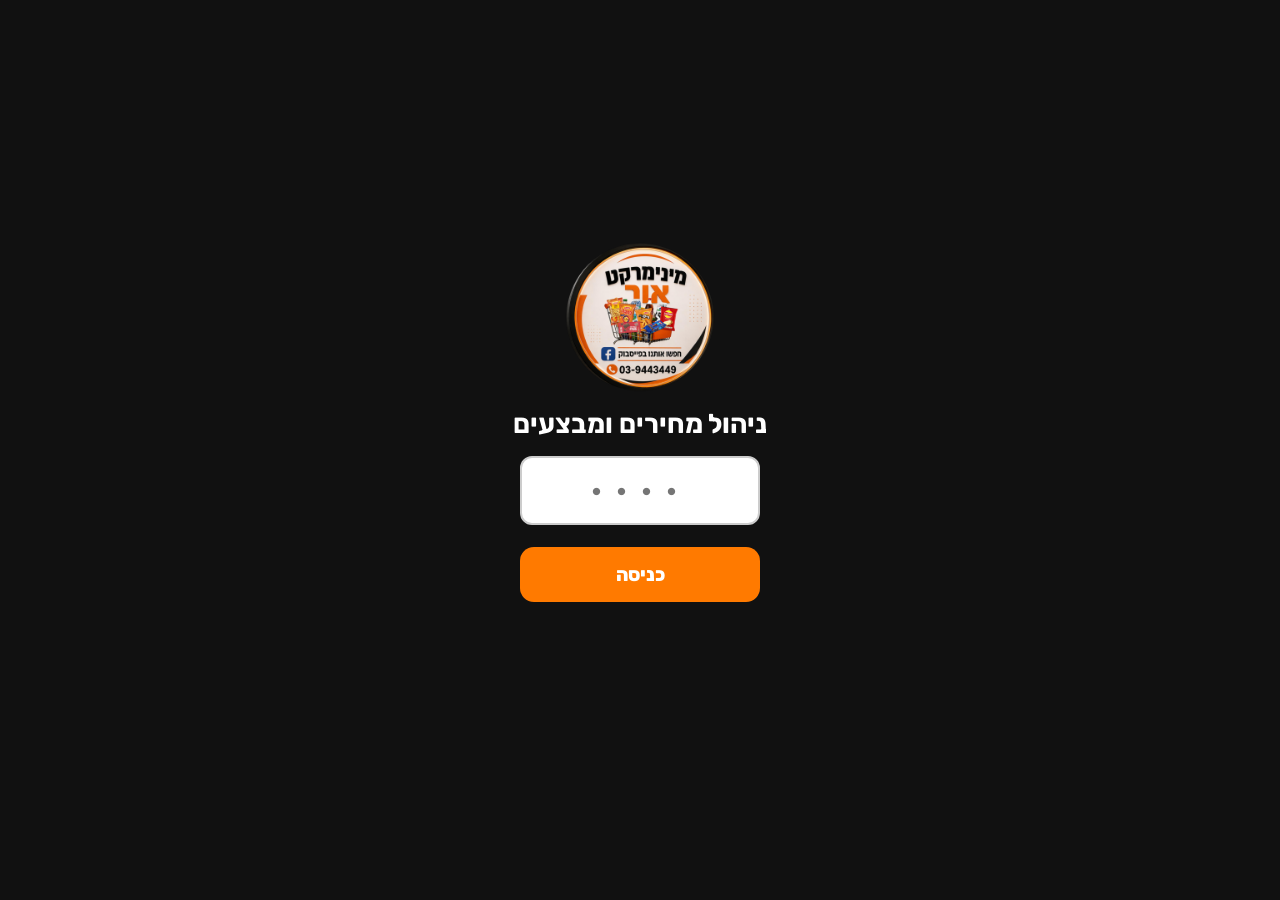
==== admin.html @ f71adf30 "Store backend → Supabase (prices, deals, admin)" ====
<!doctype html><html lang="he" dir="rtl"><head><meta charset="utf-8">
<meta name="viewport" content="width=device-width,initial-scale=1,viewport-fit=cover">
<meta name="robots" content="noindex,nofollow"><title>ניהול – מינימרקט אור</title>
<link rel="icon" href="img/icon-512.png">
<style>
@font-face{font-family:H;src:url(fonts/rubik.ttf)}
*{box-sizing:border-box}body{margin:0;font-family:H,Heebo,Arial,sans-serif;background:#fff;color:#111;font-size:18px}
header{background:#111;color:#fff;padding:14px 16px;display:flex;align-items:center;gap:10px;position:sticky;top:0;z-index:5}
header img{width:44px;height:44px;border-radius:10px;background:#fff}header h1{font-size:20px;margin:0;flex:1}
header button{background:none;border:2px solid #ff7a00;color:#ff7a00;border-radius:12px;padding:8px 12px;font:inherit;font-size:15px}
main{padding:14px;max-width:680px;margin:auto}
.tabs{display:flex;gap:8px;margin-bottom:14px}.tabs button{flex:1;padding:14px;font:inherit;font-weight:800;border:3px solid #111;border-radius:14px;background:#fff}
.tabs button.on{background:#ff7a00;border-color:#ff7a00;color:#fff}
.card{display:flex;gap:12px;align-items:center;border:2px solid #eee;border-radius:16px;padding:10px;margin-bottom:10px;background:#fff}
.card img{width:72px;height:72px;object-fit:contain;border-radius:10px;background:#f6f6f6;flex:none}
.card .b{flex:1;min-width:0}.card .n{font-weight:800;font-size:17px;line-height:1.2;margin-bottom:6px}
.row{display:flex;gap:8px;align-items:center}
input,select{font:inherit;font-size:20px;padding:12px;border:2px solid #ccc;border-radius:12px;width:100%;min-height:52px;background:#fff;color:#111}
input:focus,select:focus{outline:none;border-color:#ff7a00}
.pr{position:relative;flex:1}.pr input{padding-left:34px;direction:ltr;text-align:right}.pr span{position:absolute;left:12px;top:50%;transform:translateY(-50%);color:#777}
.save{background:#ff7a00;color:#fff;border:0;border-radius:12px;font:inherit;font-weight:800;padding:0 18px;min-height:52px;flex:none}
.save.ok{background:#111}.del{background:#fff;color:#c00;border:2px solid #c00;border-radius:12px;font:inherit;padding:0 14px;min-height:52px}
.big{width:100%;background:#111;color:#fff;border:0;border-radius:14px;padding:16px;font:inherit;font-weight:800;font-size:19px;margin:6px 0 16px}
form.f{border:3px solid #ff7a00;border-radius:16px;padding:14px;margin-bottom:16px;display:grid;gap:10px}form.f h3{margin:0}
label{font-size:15px;font-weight:700;color:#444}.muted{color:#777;font-size:14px}
#login{min-height:100vh;display:flex;flex-direction:column;align-items:center;justify-content:center;gap:16px;padding:24px;background:#111;color:#fff}
#login img{width:150px}#login input{max-width:240px;text-align:center;font-size:34px;letter-spacing:12px;direction:ltr}
#login button{max-width:240px}#login .err{color:#ff9a3c;min-height:24px}
#toast{position:fixed;bottom:24px;left:50%;transform:translateX(-50%) translateY(140px);background:#111;color:#fff;padding:14px 22px;border-radius:14px;border:2px solid #ff7a00;font-weight:800;transition:.25s;z-index:9}
#toast.on{transform:translateX(-50%)}#toast.bad{border-color:#c00}
.hide{display:none!important}.thumbpick{display:flex;gap:10px;align-items:center}.thumbpick img{width:64px;height:64px;object-fit:contain;background:#f6f6f6;border-radius:10px}
</style></head><body>
<section id="login"><img src="img/logo.png" alt=""><h2 style="margin:0">ניהול מחירים ומבצעים</h2>
<input id="pin" type="password" inputmode="numeric" maxlength="4" autocomplete="off" placeholder="••••">
<button class="big save" id="go" style="background:#ff7a00">כניסה</button><div class="err" id="err"></div></section>
<div id="app" class="hide">
<header><img src="img/icon-512.png" alt=""><h1>ניהול – מינימרקט אור</h1><button id="out">יציאה</button></header>
<main>
<div class="tabs"><button data-t="p" class="on">🏷️ מחירון</button><button data-t="d">🔥 מבצעים</button></div>
<div id="tp">
<button class="big" id="addP">➕ הוספת מוצר חדש</button>
<form class="f hide" id="fp"><h3>מוצר חדש</h3>
<label>שם המוצר<input name="name" required></label>
<label>מחיר (אפשר להשאיר ריק)<input name="price" inputmode="decimal"></label>
<label>קטגוריה<input name="cat" list="cats"></label><datalist id="cats"></datalist>
<label>תמונה – צילום/קובץ<input type="file" accept="image/*" name="file"></label>
<label>או קישור לתמונה (https://)<input name="img" dir="ltr"></label>
<button class="save">שמור</button></form>
<input id="q" placeholder="🔍 חיפוש מוצר" style="margin-bottom:12px"><div id="lp"></div></div>
<div id="td" class="hide">
<button class="big" id="addD">➕ מבצע חדש</button><div id="ld"></div>
<p class="muted">מבצע שתאריך התוקף שלו עבר, או שכתוב בו "למחוק", לא יוצג באתר.</p></div>
<p class="muted">מחיר ריק יוצג באתר כ"מחיר יעודכן בקרוב".</p>
</main></div><div id="toast"></div>
<script type="module">
import {SB,SBK,rpc,esc} from './sheet.js';
const $=s=>document.querySelector(s);let PIN=sessionStorage.getItem('mo_pin')||'',DATA=null;
const toast=(t,bad)=>{const e=$('#toast');e.textContent=t;e.className='on'+(bad?' bad':'');clearTimeout(e._t);e._t=setTimeout(()=>e.className='',2200)};
async function call(a,body={}){
 if(a==='image'){const r=await fetch(SB+'/functions/v1/mm-upload',{method:'POST',headers:{'Content-Type':'application/json',apikey:SBK,Authorization:'Bearer '+SBK},body:JSON.stringify({...body,pin:PIN})});
  const d=await r.json().catch(()=>({error:'אין חיבור'}));if(!r.ok||d.error)throw new Error(d.error||'שגיאה');return d}
 const d=await rpc('mm_admin',{p_pin:PIN,p_action:a,p:body});if(d&&d.error)throw new Error(d.error);return d}
const img=u=>u?esc(u):'img/icon-512.png';
function render(){const q=$('#q').value.trim();
 $('#cats').innerHTML=[...new Set(DATA.products.map(p=>p.cat).filter(Boolean))].map(c=>`<option value="${esc(c)}">`).join('');
 $('#lp').innerHTML=DATA.products.filter(p=>!q||p.name.includes(q)).map(p=>`<div class="card" data-id="${p.id}"><img src="${img(p.img)}" alt="" onerror="this.src='img/icon-512.png'"><div class="b"><div class="n">${esc(p.name)}</div>
 <div class="row"><div class="pr"><input class="price" inputmode="decimal" value="${esc(p.price)}" placeholder="מחיר"><span>₪</span></div><button class="save sp">שמור</button></div></div></div>`).join('');
 $('#ld').innerHTML=DATA.deals.map(dealForm).join('')||'<p class="muted">אין מבצעים כרגע.</p>'}
const dealForm=d=>`<form class="f deal" data-id="${d.id||''}"><h3>${d.id?'מבצע':'מבצע חדש'}</h3>
<label>כותרת<input name="title" value="${esc(d.title||'')}" required></label>
<div class="row"><label style="flex:1">מחיר<div class="pr"><input name="price" inputmode="decimal" value="${esc(d.price||'')}"><span>₪</span></div></label>
<label style="flex:1">בתוקף עד<input name="until" type="date" value="${esc(d.until||'')}"></label></div>
<div class="thumbpick"><img src="${img(d.img)}" alt=""><label style="flex:1">תמונה<input type="file" accept="image/*" name="file"></label></div>
<label>או קישור לתמונה<input name="img" dir="ltr" value="${esc(d.img||'')}"></label>
<div class="row"><button class="save" style="flex:1">שמור</button>${d.id?'<button type="button" class="del">מחק</button>':''}</div></form>`;
async function upload(file){if(!file)return '';const bm=await createImageBitmap(file);const s=Math.min(1,700/Math.max(bm.width,bm.height));
 const c=document.createElement('canvas');c.width=Math.round(bm.width*s);c.height=Math.round(bm.height*s);c.getContext('2d').drawImage(bm,0,0,c.width,c.height);
 let u=c.toDataURL('image/webp',.82);if(!u.startsWith('data:image/webp'))u=c.toDataURL('image/jpeg',.82);
 const [h,b64]=u.split(',');return (await call('image',{mime:h.slice(5,-7),b64})).url}
async function login(){PIN=$('#pin').value.trim()||PIN;$('#err').textContent='';
 try{DATA=await call('login');sessionStorage.setItem('mo_pin',PIN);$('#login').classList.add('hide');$('#app').classList.remove('hide');render()}
 catch(e){$('#err').textContent=e.message;PIN='';sessionStorage.removeItem('mo_pin')}}
$('#go').onclick=login;$('#pin').onkeydown=e=>{if(e.key=='Enter')login()};
$('#out').onclick=()=>{sessionStorage.removeItem('mo_pin');location.reload()};
document.querySelectorAll('.tabs button').forEach(b=>b.onclick=()=>{document.querySelectorAll('.tabs button').forEach(x=>x.classList.toggle('on',x==b));$('#tp').classList.toggle('hide',b.dataset.t!='p');$('#td').classList.toggle('hide',b.dataset.t!='d')});
$('#q').oninput=render;$('#addP').onclick=()=>$('#fp').classList.toggle('hide');
$('#addD').onclick=()=>{$('#ld').insertAdjacentHTML('afterbegin',dealForm({}));$('#ld .deal input').focus()};
$('#lp').onclick=async e=>{const b=e.target.closest('.sp');if(!b)return;const c=b.closest('.card');b.disabled=true;
 try{DATA=await call('product/price',{id:+c.dataset.id,price:c.querySelector('.price').value});b.classList.add('ok');b.textContent='✓ נשמר';toast('המחיר נשמר ✓');setTimeout(render,900)}
 catch(er){toast(er.message,1);b.disabled=false}};
$('#fp').onsubmit=async e=>{e.preventDefault();const f=e.target,b=f.querySelector('.save');b.disabled=true;
 try{const u=await upload(f.file.files[0])||f.img.value.trim();DATA=await call('product/save',{name:f.elements.name.value,price:f.price.value,cat:f.cat.value,img:u});f.reset();f.classList.add('hide');render();toast('המוצר נוסף ✓')}
 catch(er){toast(er.message,1)}b.disabled=false};
$('#ld').onsubmit=async e=>{e.preventDefault();const f=e.target,b=f.querySelector('.save');b.disabled=true;
 try{const u=await upload(f.file.files[0])||f.img.value.trim();DATA=await call('deal/save',{id:+f.dataset.id||0,title:f.elements.title.value,price:f.price.value,until:f.until.value,img:u});render();toast('המבצע נשמר ✓')}
 catch(er){toast(er.message,1);b.disabled=false}};
$('#ld').onclick=async e=>{const b=e.target.closest('.del');if(!b||!confirm('למחוק את המבצע?'))return;
 try{DATA=await call('deal/delete',{id:+b.closest('form').dataset.id});render();toast('המבצע נמחק')}catch(er){toast(er.message,1)}};
$('#ld').onchange=e=>{if(e.target.name=='file'&&e.target.files[0])e.target.closest('form').querySelector('.thumbpick img').src=URL.createObjectURL(e.target.files[0])};
if(PIN)login();
</script></body></html>
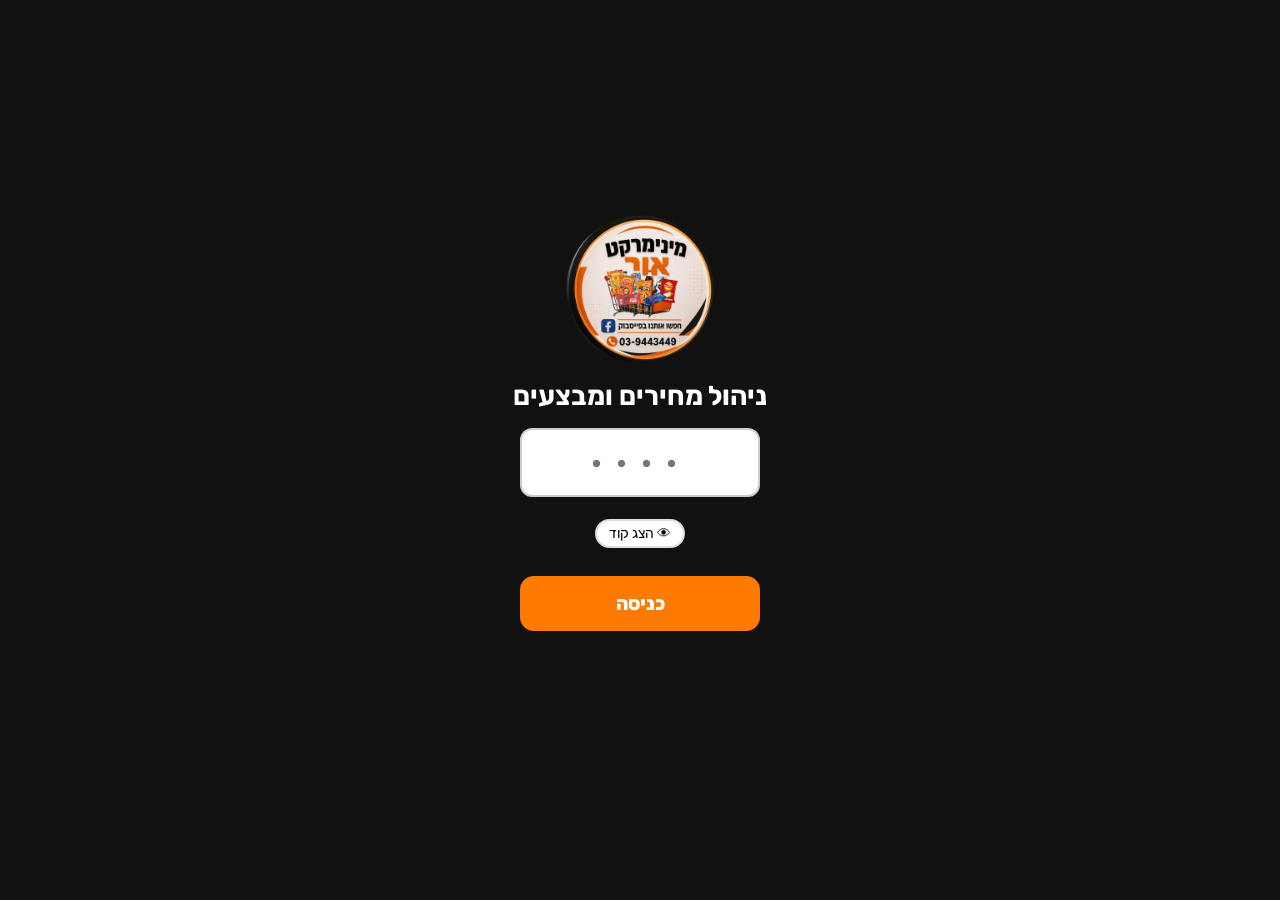
==== commit 9b02a81b: "Admin: show-PIN toggle, digit normalize" ====
--- a/admin.html
+++ b/admin.html
@@ -31,7 +31,7 @@
 .hide{display:none!important}.thumbpick{display:flex;gap:10px;align-items:center}.thumbpick img{width:64px;height:64px;object-fit:contain;background:#f6f6f6;border-radius:10px}
 </style></head><body>
 <section id="login"><img src="img/logo.png" alt=""><h2 style="margin:0">ניהול מחירים ומבצעים</h2>
-<input id="pin" type="password" inputmode="numeric" maxlength="4" autocomplete="off" placeholder="••••">
+<input id="pin" type="password" inputmode="numeric" pattern="[0-9]*" maxlength="4" autocomplete="off" placeholder="••••"><button type="button" class="eye" style="font:inherit;font-size:14px;border:2px solid #ddd;background:#fff;border-radius:999px;padding:4px 12px;margin:6px 0;cursor:pointer" aria-label="הצג קוד" onclick="const i=document.getElementById('pin');const s=i.type==='password';i.type=s?'text':'password';this.textContent=s?'🙈 הסתר':'👁 הצג קוד';this.setAttribute('aria-label',s?'הסתר קוד':'הצג קוד')">👁 הצג קוד</button>
 <button class="big save" id="go" style="background:#ff7a00">כניסה</button><div class="err" id="err"></div></section>
 <div id="app" class="hide">
 <header><img src="img/icon-512.png" alt=""><h1>ניהול – מינימרקט אור</h1><button id="out">יציאה</button></header>
@@ -77,7 +77,7 @@
  const c=document.createElement('canvas');c.width=Math.round(bm.width*s);c.height=Math.round(bm.height*s);c.getContext('2d').drawImage(bm,0,0,c.width,c.height);
  let u=c.toDataURL('image/webp',.82);if(!u.startsWith('data:image/webp'))u=c.toDataURL('image/jpeg',.82);
  const [h,b64]=u.split(',');return (await call('image',{mime:h.slice(5,-7),b64})).url}
-async function login(){PIN=$('#pin').value.trim()||PIN;$('#err').textContent='';
+async function login(){PIN=String($('#pin').value).normalize('NFKC').replace(/\p{Nd}/gu,d=>{const c=d.codePointAt(0);for(const z of [0x30,0x660,0x6F0,0xFF10])if(c>=z&&c<z+10)return String(c-z);return d}).replace(/\D/g,'')||PIN;$('#err').textContent='';
  try{DATA=await call('login');sessionStorage.setItem('mo_pin',PIN);$('#login').classList.add('hide');$('#app').classList.remove('hide');render()}
  catch(e){$('#err').textContent=e.message;PIN='';sessionStorage.removeItem('mo_pin')}}
 $('#go').onclick=login;$('#pin').onkeydown=e=>{if(e.key=='Enter')login()};
